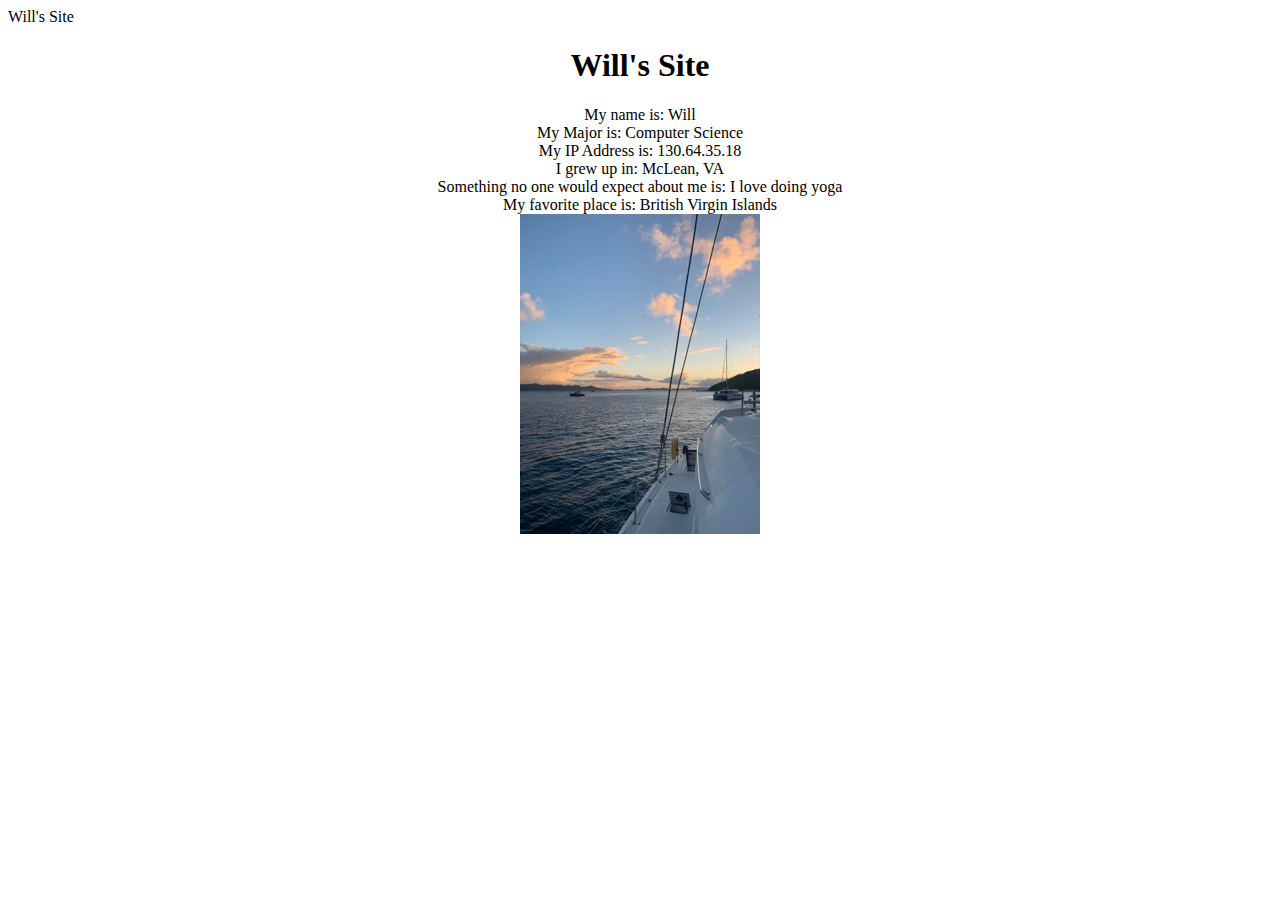
==== index.html @ 1a218ca5 "change home.html to index.html" ====
<html>
    <head>
        Will's Site
    </head> 

    <body>
        <div style="text-align:center">
            <h1>Will's Site</h1>
            <text>My name is: Will</text>
            <br />
            <text>My Major is: Computer Science</text>
            <br />
            <text>My IP Address is: 130.64.35.18</text>
            <br />
            <text>I grew up in: McLean, VA</text>
            <br />
            <text>Something no one would expect about me is: I love doing yoga</text>
            <br />
            <text>My favorite place is: British Virgin Islands</text>
            <br />
            <img src=BVI.jpeg alt="Picture of BVI's">
        </div>
    </body>
</html>
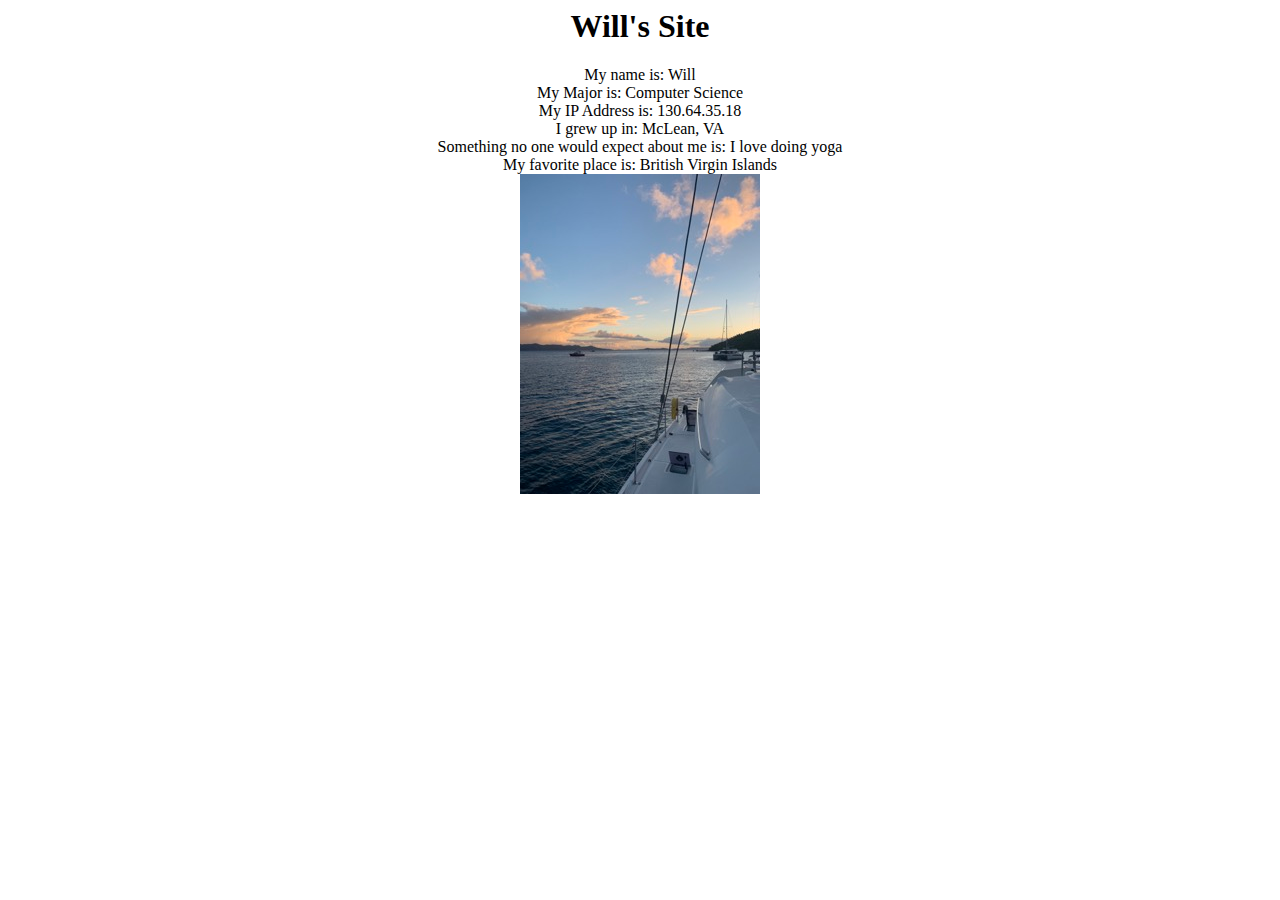
==== commit a00784ec: "updated tab title" ====
--- a/index.html
+++ b/index.html
@@ -1,6 +1,6 @@
 <html>
     <head>
-        Will's Site
+        <title>Will's Site</title>
     </head> 
 
     <body>
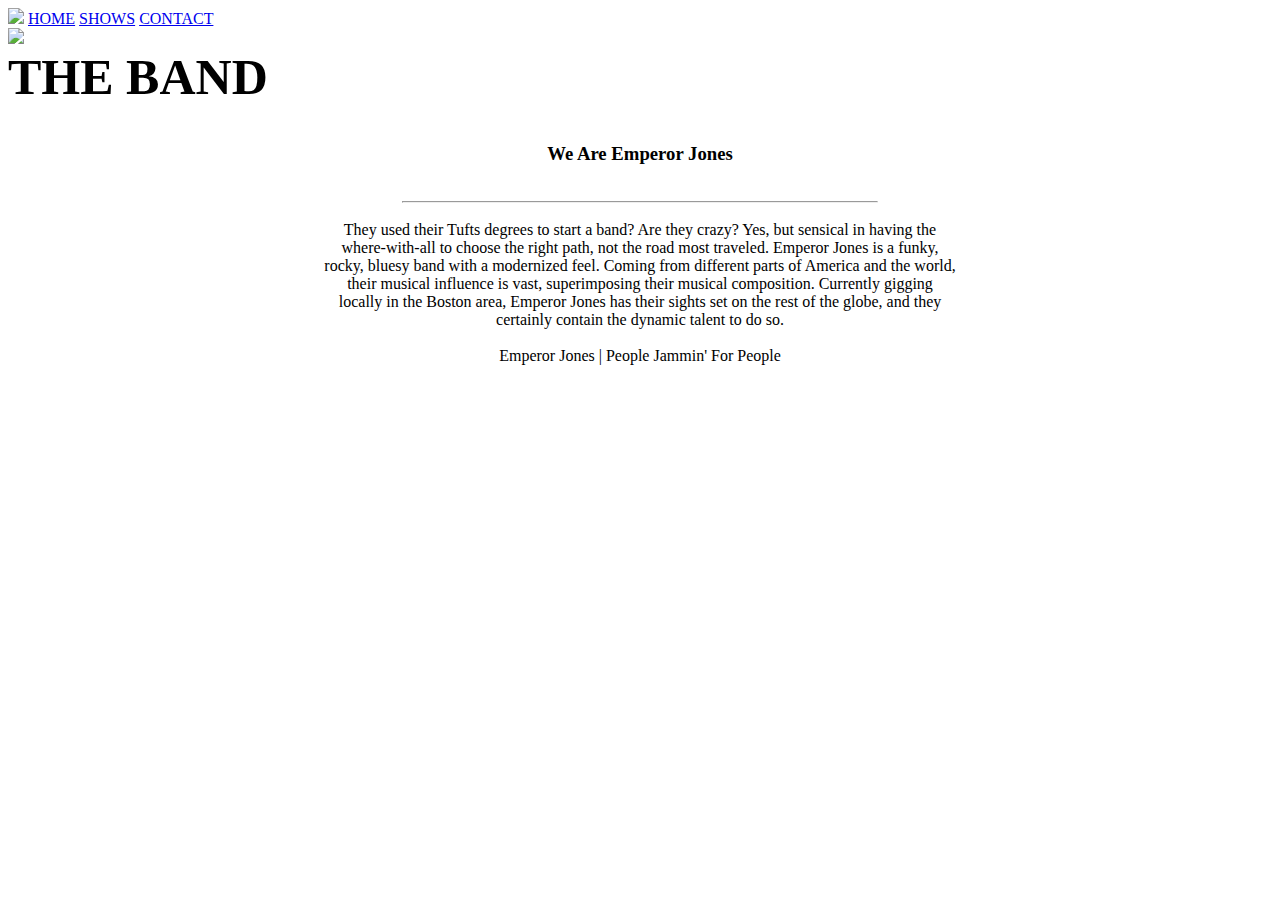
==== commit 5c06f000: "Business Website" ====
--- a/index.html
+++ b/index.html
@@ -1,24 +1,44 @@
+<!DOCTYPE html>
 <html>
     <head>
-        <title>Will's Site</title>
+        <title>Emperor Jones</title>
+        <link rel="stylesheet" href="styles.css">
     </head> 
 
     <body>
-        <div style="text-align:center">
-            <h1>Will's Site</h1>
-            <text>My name is: Will</text>
-            <br />
-            <text>My Major is: Computer Science</text>
-            <br />
-            <text>My IP Address is: 130.64.35.18</text>
-            <br />
-            <text>I grew up in: McLean, VA</text>
-            <br />
-            <text>Something no one would expect about me is: I love doing yoga</text>
-            <br />
-            <text>My favorite place is: British Virgin Islands</text>
-            <br />
-            <img src=BVI.jpeg alt="Picture of BVI's">
+        <nav class="navigation-bar">
+            <img src="logo.png" class="logo">
+            <a class="nav-links" href="index.html">HOME</a>
+            <a class="nav-links" href="services.html">SHOWS</a>
+            <a class="nav-links" href="contact.html">CONTACT</a>
+        </nav>
+        <div class="img-text-container">
+            <img src="group.jpeg" style="width: 100%;">
+            <div class="centered" style="font-size:50px; font-weight:bold" >THE BAND</div>
+        </div>
+        <!-- Brief Description -->
+        <div style="text-align:center; margin-left: 25%; margin-right: 25%;">
+            <br>
+            <h3>We Are Emperor Jones</h3>
+            <br>
+            <hr style="width:75%; margin: auto;">
+            <br>
+            They used their Tufts degrees to start a band? 
+            Are they crazy? Yes, but sensical in having the 
+            where-with-all to choose the right path, not 
+            the road most traveled. Emperor Jones is a 
+            funky, rocky, bluesy band with a modernized 
+            feel. Coming from different parts of America 
+            and the world, their musical influence is vast, 
+            superimposing their musical composition. Currently 
+            gigging locally in the Boston area, Emperor Jones 
+            has their sights set on the rest of the globe, and 
+            they certainly contain the dynamic talent to do so.
         </div>
     </body>
+
+    <br>
+    <footer style="text-align:center">
+        Emperor Jones | People Jammin' For People
+    </footer>
 </html>
